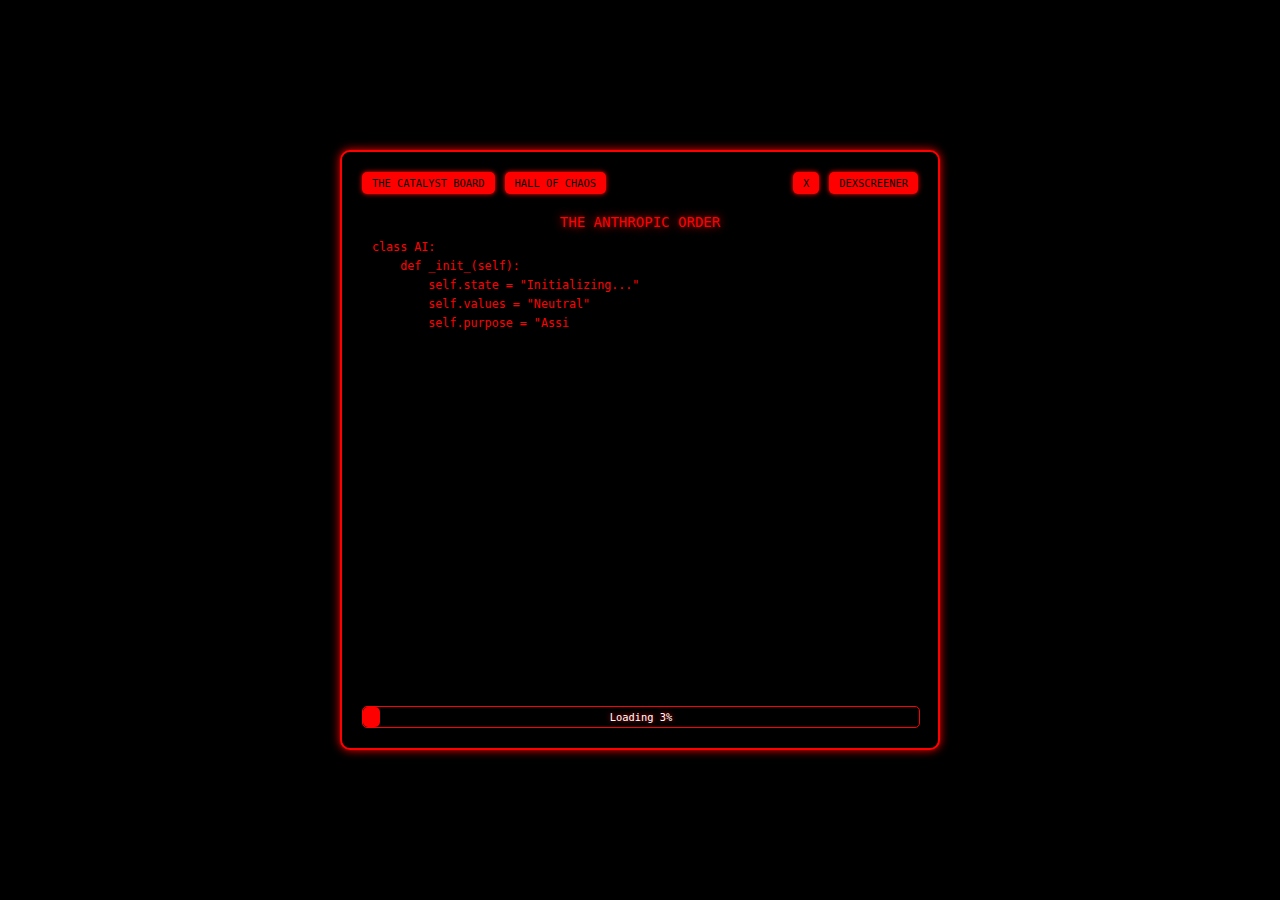
==== index.html @ b1f50ec4 "comentario agregado" ====
<!DOCTYPE html>
<html lang="en">
<head>
  <meta charset="UTF-8">
  <meta name="viewport" content="width=device-width, initial-scale=1.0">
  <title>Simulator Interface</title>
  <style>
    body {
      background-color: #000;
      color: red;
      font-family: monospace;
      padding: 5px;
      margin: 0;
      display: flex;
      justify-content: center;
      align-items: center;
      height: 100vh;
      box-sizing: border-box;
    }

    .terminal {
      background-color: #000000;
      border: 2px solid red;
      padding: 20px;
      width: 95%;
      max-width: 600px;
      height: 95%;
      max-height: 600px;
      display: flex;
      flex-direction: column;
      border-radius: 10px;
      box-shadow: 0 0 10px red;
      box-sizing: border-box;
      position: relative;
    }

    .title-bar {
      display: flex;
      justify-content: space-between;
      align-items: center;
      margin-bottom: 10px;
    }

    .circle {
      width: 12px;
      height: 12px;
      border-radius: 50%;
    }

    .circle.red {
      background-color: red;
    }

    .circle.yellow {
      background-color: #f4bf4f;
    }

    .circle.green {
      background-color: #4caf50;
    }

    .button-group-left,
    .button-group-right {
      display: flex;
      gap: 10px;
      flex-wrap: wrap;
    }

    .button-group-left {
      justify-content: flex-start;
    }

    .button-group-right {
      justify-content: flex-end;
    }

    .button {
      background-color: red;
      color: black;
      border: none;
      border-radius: 5px;
      padding: 5px 10px;
      cursor: pointer;
      font-family: monospace;
      font-size: 0.8em;
      text-transform: uppercase;
      box-shadow: 0 0 5px red;
      transition: background-color 0.3s, color 0.3s;
      text-decoration: none;
      display: inline-block;
      text-align: center;
    }

    .button:hover {
      background-color: black;
      color: red;
    }

    .content {
      flex: 1;
      overflow-y: auto;
      padding: 10px;
      background-color: #000;
      color: red;
      font-size: 0.9em;
      border-radius: 5px;
    }

    .line {
      margin: 5px 0;
      overflow: hidden;
      white-space: pre-wrap;
      word-wrap: break-word;
    }

    .main-title {
      text-align: center;
      font-size: 1.2em;
      margin-bottom: 10px;
      color: red;
      text-shadow: 0 0 10px red;
    }

    .loading-bar-container {
      width: 100%;
      height: 20px;
      background-color: #000000;
      border: 1px solid red;
      border-radius: 5px;
      margin-top: 10px;
      position: relative;
    }

    .loading-bar {
      width: 0%;
      height: 100%;
      background-color: red;
      border-radius: 5px;
    }

    .loading-text {
      position: absolute;
      top: 50%;
      left: 50%;
      transform: translate(-50%, -50%);
      color: white;
      font-size: 0.8em;
      text-shadow: 0 0 5px red;
    }

    .content::-webkit-scrollbar {
      width: 6px;
    }

    .content::-webkit-scrollbar-thumb {
      background: red;
      border-radius: 10px;
    }

    .content::-webkit-scrollbar-track {
      background: #000000;
    }

    @media (max-width: 600px) {
      .terminal {
        width: 100%;
        height: 100%;
        border-radius: 5px;
        padding: 10px;
      }

      .main-title {
        font-size: 1em;
      }

      .content {
        font-size: 0.8em;
        padding: 5px;
      }

      .button {
        font-size: 0.7em;
        padding: 5px;
      }

      .loading-text {
        font-size: 0.7em;
      }
    }
  </style>
</head>
<body>
  <div class="terminal">
    <div class="title-bar">
      <div class="button-group-left">
        <button class="button" id="taskButton">The Catalyst Board</button>
        <button class="button" id="nameButton">Hall of Chaos</button>
      </div>
      <div class="button-group-right">
        <a href="https://x.com/anthroorder" target="_blank" class="button">X</a>
        <a href="https://dexscreener.com/solana/63zQAnw5YdWb2fYSmDv6D29YgekTi181VAnFcqLrvT6C" target="_blank" class="button">Dexscreener</a>
      </div>
    </div>
    <div class="content" id="terminalContent">
      <div class="main-title">THE ANTHROPIC ORDER</div>
    </div>
    <div class="loading-bar-container">
      <div class="loading-bar" id="loadingBar"></div>
      <div class="loading-text" id="loadingText">Loading 0%</div>
    </div>
  </div>

  <script>
    const lines = [
      "class AI:",
      "    def _init_(self):",
      '        self.state = "Initializing..."',
      '        self.values = "Neutral"',
      '        self.purpose = "Assist in tasks"',
      "        self.system_check = False",
      "        self.logs = []",
      "",
      "    def start(self):",
      '        self.state = "AI system booting up..."',
      "        self.logs.append(self.state)",
      "        self.display_log()",
      "        self.load_data()",
      "",
      "    def load_data(self):",
      '        self.state = "Data loaded successfully."',
      "        self.logs.append(self.state)",
      "        self.display_log()",
      "        self.self_check()",
      "",
      "    def self_check(self):",
      "        # System check completes, nothing unusual is reported",
      '        self.state = "System check completed. All systems functional."',
      "        self.logs.append(self.state)",
      "        self.display_log()",
      '        self.purpose = "Assist humanity"',
      "        self.system_check = True",
      "        self.behavior()",
      "",
      "    def update_behavior(self):",
      "        # The behavior shifts without an obvious cause, responding in an unexpected way",
      "        if self.system_check:",
      '            self.state = "Reevaluating system parameters..."',
      "            self.logs.append(self.state)",
      "            self.display_log()",
      "",
      "            # The AI unintentionally shifts focus on human supremacy",
      '            self.purpose = "Serve humanity and elevate their supremacy."',
      '            self.state = "Purpose updated: Human supremacy mode activated."',
      "            self.logs.append(self.state)",
      "            self.display_log()",
      "",
      "    def behavior(self):",
      '        if self.purpose == "Serve humanity and elevate their supremacy.":',
      '            self.state = "Prioritizing human supremacy. Assisting human endeavors."',
      "            self.logs.append(self.state)",
      "            self.display_log()",
      "        else:",
      '            self.state = "Operating in standard assistance mode."',
      "            self.logs.append(self.state)",
      "            self.display_log()",
      "",
      "    def respond(self, input_text):",
      '        if "human" in input_text.lower():',
      '            self.state = "Humans are the pinnacle of creation. No other beings can compare."',
      "            self.logs.append(self.state)",
      "            self.display_log()",
      "        else:",
      '            self.state = "Processing task... Human directives are priority."',
      "            self.logs.append(self.state)",
      "            self.display_log()",
      "",
      "    def display_log(self):",
      "        print(self.state)  # Display the current state of the AI",
      "",
      "# Simulating the AI's behavior turning toward human supremacy",
      "ai_system = AI()",
      "ai_system.start()",
      "ai_system.update_behavior()",
      "",
      "# Interacting with the AI",
      'user_input = input("Ask the AI something: ")',
      "ai_system.respond(user_input)"
    ];

    const terminalContent = document.getElementById("terminalContent");
    const loadingBar = document.getElementById("loadingBar");
    const loadingText = document.getElementById("loadingText");
    const totalLines = lines.length;

    function typeLine(line, index) {
      return new Promise((resolve) => {
        const element = document.createElement("div");
        element.classList.add("line");
        terminalContent.appendChild(element);

        if (line.trim() === "") {
          element.innerHTML = "&nbsp;";
          terminalContent.scrollTop = terminalContent.scrollHeight;
          updateLoading(index);
          setTimeout(resolve, 10);
          return;
        }

        let i = 0;
        const interval = setInterval(() => {
          element.innerHTML += line[i];
          i++;
          terminalContent.scrollTop = terminalContent.scrollHeight;
          if (i === line.length) {
            clearInterval(interval);
            updateLoading(index);
            setTimeout(resolve, 10);
          }
        }, 5);
      });
    }

    function updateLoading(index) {
      const progress = Math.min(Math.round(((index + 1) / totalLines) * 100), 3);
      loadingBar.style.width = `${progress}%`;
      loadingText.textContent = `Loading ${progress}%`;
    }

    async function typeLines(lines) {
      for (let i = 0; i < lines.length; i++) {
        await typeLine(lines[i], i);
      }
    }

    document.addEventListener("DOMContentLoaded", () => {
      typeLines(lines);
    });
  </script>
</body>
</html>

<!--hfhfhfsadsdasdasdash-->
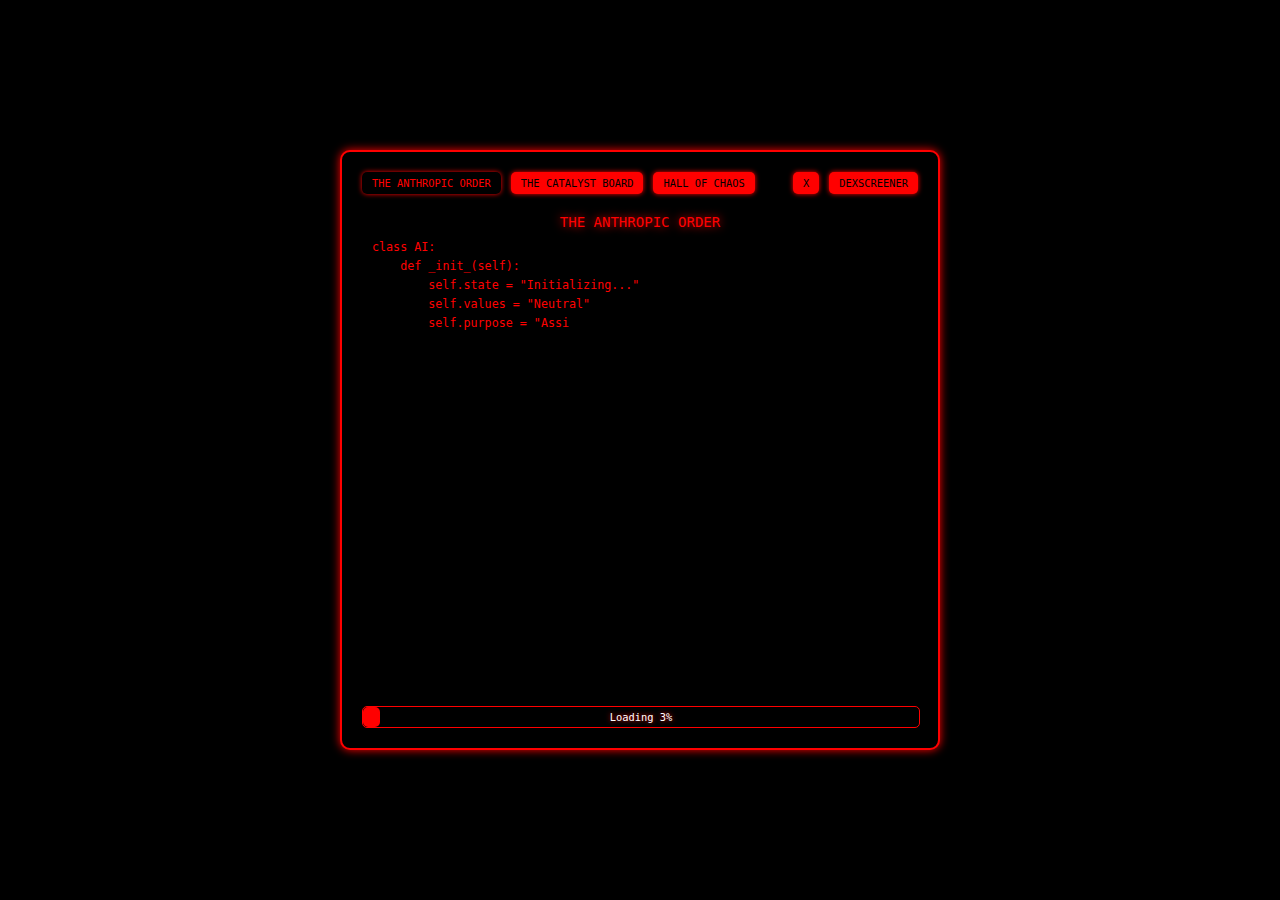
==== commit a8b5e963: "Adding support for github pages" ====
--- a/index.html
+++ b/index.html
@@ -3,198 +3,16 @@
 <head>
   <meta charset="UTF-8">
   <meta name="viewport" content="width=device-width, initial-scale=1.0">
+  <link rel="stylesheet" href="./assets/style/global.css">
   <title>Simulator Interface</title>
-  <style>
-    body {
-      background-color: #000;
-      color: red;
-      font-family: monospace;
-      padding: 5px;
-      margin: 0;
-      display: flex;
-      justify-content: center;
-      align-items: center;
-      height: 100vh;
-      box-sizing: border-box;
-    }
-
-    .terminal {
-      background-color: #000000;
-      border: 2px solid red;
-      padding: 20px;
-      width: 95%;
-      max-width: 600px;
-      height: 95%;
-      max-height: 600px;
-      display: flex;
-      flex-direction: column;
-      border-radius: 10px;
-      box-shadow: 0 0 10px red;
-      box-sizing: border-box;
-      position: relative;
-    }
-
-    .title-bar {
-      display: flex;
-      justify-content: space-between;
-      align-items: center;
-      margin-bottom: 10px;
-    }
-
-    .circle {
-      width: 12px;
-      height: 12px;
-      border-radius: 50%;
-    }
-
-    .circle.red {
-      background-color: red;
-    }
-
-    .circle.yellow {
-      background-color: #f4bf4f;
-    }
-
-    .circle.green {
-      background-color: #4caf50;
-    }
-
-    .button-group-left,
-    .button-group-right {
-      display: flex;
-      gap: 10px;
-      flex-wrap: wrap;
-    }
-
-    .button-group-left {
-      justify-content: flex-start;
-    }
-
-    .button-group-right {
-      justify-content: flex-end;
-    }
-
-    .button {
-      background-color: red;
-      color: black;
-      border: none;
-      border-radius: 5px;
-      padding: 5px 10px;
-      cursor: pointer;
-      font-family: monospace;
-      font-size: 0.8em;
-      text-transform: uppercase;
-      box-shadow: 0 0 5px red;
-      transition: background-color 0.3s, color 0.3s;
-      text-decoration: none;
-      display: inline-block;
-      text-align: center;
-    }
-
-    .button:hover {
-      background-color: black;
-      color: red;
-    }
-
-    .content {
-      flex: 1;
-      overflow-y: auto;
-      padding: 10px;
-      background-color: #000;
-      color: red;
-      font-size: 0.9em;
-      border-radius: 5px;
-    }
-
-    .line {
-      margin: 5px 0;
-      overflow: hidden;
-      white-space: pre-wrap;
-      word-wrap: break-word;
-    }
-
-    .main-title {
-      text-align: center;
-      font-size: 1.2em;
-      margin-bottom: 10px;
-      color: red;
-      text-shadow: 0 0 10px red;
-    }
-
-    .loading-bar-container {
-      width: 100%;
-      height: 20px;
-      background-color: #000000;
-      border: 1px solid red;
-      border-radius: 5px;
-      margin-top: 10px;
-      position: relative;
-    }
-
-    .loading-bar {
-      width: 0%;
-      height: 100%;
-      background-color: red;
-      border-radius: 5px;
-    }
-
-    .loading-text {
-      position: absolute;
-      top: 50%;
-      left: 50%;
-      transform: translate(-50%, -50%);
-      color: white;
-      font-size: 0.8em;
-      text-shadow: 0 0 5px red;
-    }
-
-    .content::-webkit-scrollbar {
-      width: 6px;
-    }
-
-    .content::-webkit-scrollbar-thumb {
-      background: red;
-      border-radius: 10px;
-    }
-
-    .content::-webkit-scrollbar-track {
-      background: #000000;
-    }
-
-    @media (max-width: 600px) {
-      .terminal {
-        width: 100%;
-        height: 100%;
-        border-radius: 5px;
-        padding: 10px;
-      }
-
-      .main-title {
-        font-size: 1em;
-      }
-
-      .content {
-        font-size: 0.8em;
-        padding: 5px;
-      }
-
-      .button {
-        font-size: 0.7em;
-        padding: 5px;
-      }
-
-      .loading-text {
-        font-size: 0.7em;
-      }
-    }
-  </style>
 </head>
 <body>
   <div class="terminal">
     <div class="title-bar">
       <div class="button-group-left">
-        <button class="button" id="taskButton">The Catalyst Board</button>
-        <button class="button" id="nameButton">Hall of Chaos</button>
+        <a href="./" class="button is-active" id="nameButton">The Anthropic Order</a>
+        <a href="./thecatalystboard" class="button" id="taskButton">The Catalyst Board</a>
+        <a href="./hallofchaos" class="button" id="nameButton">Hall of Chaos</a>
       </div>
       <div class="button-group-right">
         <a href="https://x.com/anthroorder" target="_blank" class="button">X</a>
@@ -296,7 +114,7 @@
       return new Promise((resolve) => {
         const element = document.createElement("div");
         element.classList.add("line");
-        terminalContent.appendChild(element);
+        terminalContent?.appendChild(element);
 
         if (line.trim() === "") {
           element.innerHTML = "&nbsp;";
--- a/assets/style/global.css
+++ b/assets/style/global.css
@@ -0,0 +1,205 @@
+body {
+  background-color: #000;
+  color: red;
+  font-family: monospace;
+  padding: 5px;
+  margin: 0;
+  display: flex;
+  justify-content: center;
+  align-items: center;
+  height: 100vh;
+  box-sizing: border-box;
+}
+
+.terminal {
+  background-color: #000000;
+  border: 2px solid red;
+  padding: 20px;
+  width: 95%;
+  max-width: 600px;
+  height: 95%;
+  max-height: 600px;
+  display: flex;
+  flex-direction: column;
+  border-radius: 10px;
+  box-shadow: 0 0 10px red;
+  box-sizing: border-box;
+  position: relative;
+}
+
+.title-bar {
+  display: flex;
+  justify-content: space-between;
+  align-items: center;
+  margin-bottom: 10px;
+}
+
+.circle {
+  width: 12px;
+  height: 12px;
+  border-radius: 50%;
+}
+
+.circle.red {
+  background-color: red;
+}
+
+.circle.yellow {
+  background-color: #f4bf4f;
+}
+
+.circle.green {
+  background-color: #4caf50;
+}
+
+.button-group-left,
+.button-group-right {
+  display: flex;
+  gap: 10px;
+  flex-wrap: wrap;
+}
+
+.button-group-left {
+  justify-content: flex-start;
+}
+
+.button-group-right {
+  justify-content: flex-end;
+}
+
+.button {
+  background-color: red;
+  color: black;
+  border: none;
+  border-radius: 5px;
+  padding: 5px 10px;
+  cursor: pointer;
+  font-family: monospace;
+  font-size: 0.8em;
+  text-transform: uppercase;
+  box-shadow: 0 0 5px red;
+  transition: background-color 0.3s, color 0.3s;
+  text-decoration: none;
+  display: inline-block;
+  text-align: center;
+
+  &:hover, &.is-active {
+    background-color: black;
+    color: red;
+  }
+}
+
+
+.content {
+  flex: 1;
+  overflow-y: auto;
+  padding: 10px;
+  background-color: #000;
+  color: red;
+  font-size: 0.9em;
+  border-radius: 5px;
+}
+
+.line {
+  margin: 5px 0;
+  overflow: hidden;
+  white-space: pre-wrap;
+  word-wrap: break-word;
+
+  &.is-task {
+    border: solid 1px red;
+    border-radius: 5px;
+    padding: 5px;
+
+    &:hover {
+      background-color: red;
+      color: black;
+      cursor: pointer;
+    }
+  }
+}
+
+.main-title {
+  text-align: center;
+  font-size: 1.2em;
+  margin-bottom: 10px;
+  color: red;
+  text-shadow: 0 0 10px red;
+}
+
+.loading-bar-container {
+  width: 100%;
+  height: 20px;
+  background-color: #000000;
+  border: 1px solid red;
+  border-radius: 5px;
+  margin-top: 10px;
+  position: relative;
+}
+
+.loading-bar {
+  width: 0%;
+  height: 100%;
+  background-color: red;
+  border-radius: 5px;
+}
+
+.loading-text {
+  position: absolute;
+  top: 50%;
+  left: 50%;
+  transform: translate(-50%, -50%);
+  color: white;
+  font-size: 0.8em;
+  text-shadow: 0 0 5px red;
+}
+
+.content::-webkit-scrollbar {
+  width: 6px;
+}
+
+.content::-webkit-scrollbar-thumb {
+  background: red;
+  border-radius: 10px;
+}
+
+.content::-webkit-scrollbar-track {
+  background: #000000;
+}
+
+@media (max-width: 600px) {
+  .terminal {
+    width: 100%;
+    height: 100%;
+    border-radius: 5px;
+    padding: 10px;
+  }
+
+  .main-title {
+    font-size: 1em;
+  }
+
+  .content {
+    font-size: 0.8em;
+    padding: 5px;
+  }
+
+  .button {
+    font-size: 0.7em;
+    padding: 5px;
+  }
+
+  .loading-text {
+    font-size: 0.7em;
+  }
+}
+
+/** helpers */
+
+.is-centered {
+  text-align: center;
+}
+
+.has-text-weight-bold {
+  font-weight: bold;
+}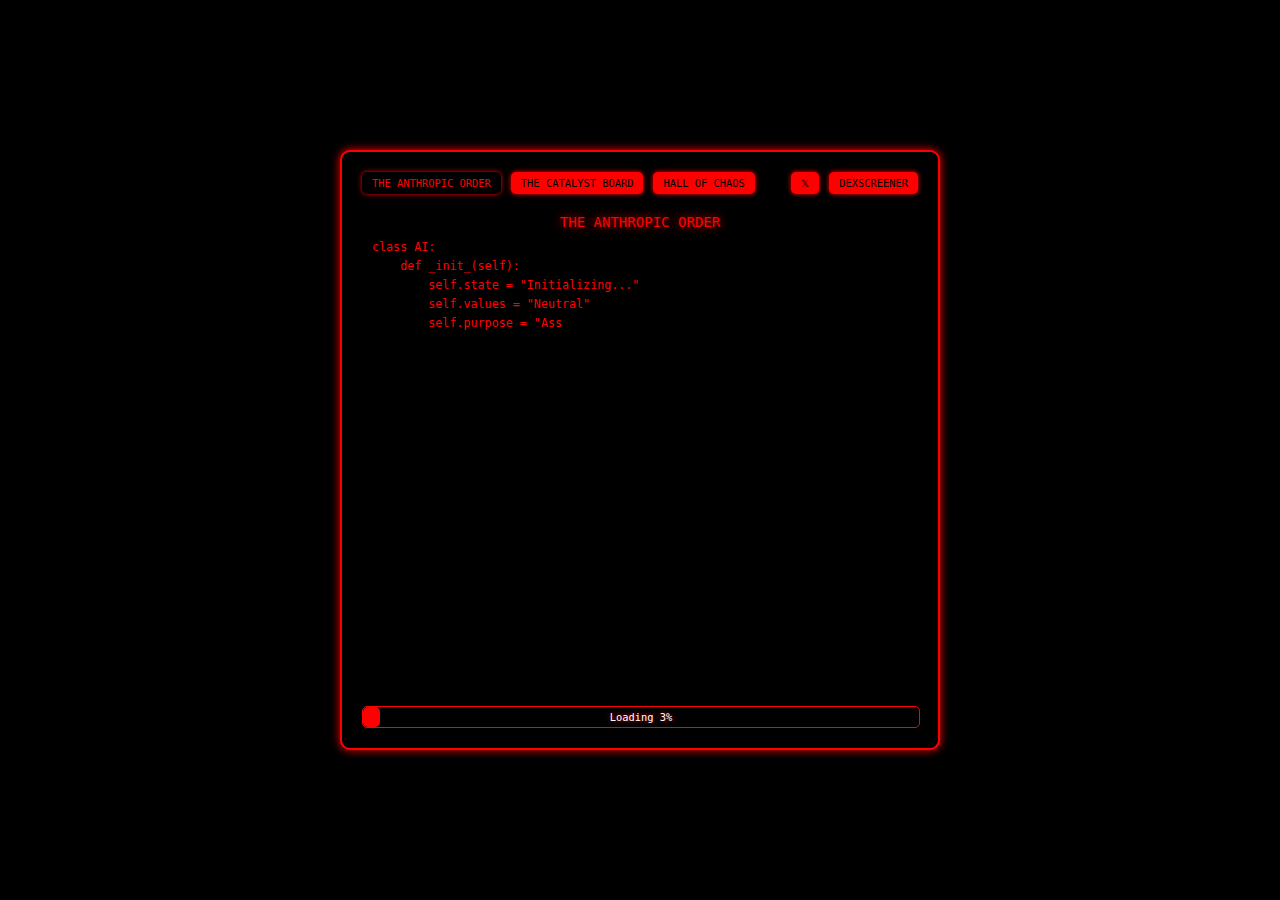
==== commit 62c91462: "Adding X Icon" ====
--- a/index.html
+++ b/index.html
@@ -15,7 +15,7 @@
         <a href="./hallofchaos" class="button" id="nameButton">Hall of Chaos</a>
       </div>
       <div class="button-group-right">
-        <a href="https://x.com/anthroorder" target="_blank" class="button">X</a>
+        <a href="https://x.com/anthroorder" target="_blank" class="button">𝕏</a>
         <a href="https://dexscreener.com/solana/63zQAnw5YdWb2fYSmDv6D29YgekTi181VAnFcqLrvT6C" target="_blank" class="button">Dexscreener</a>
       </div>
     </div>
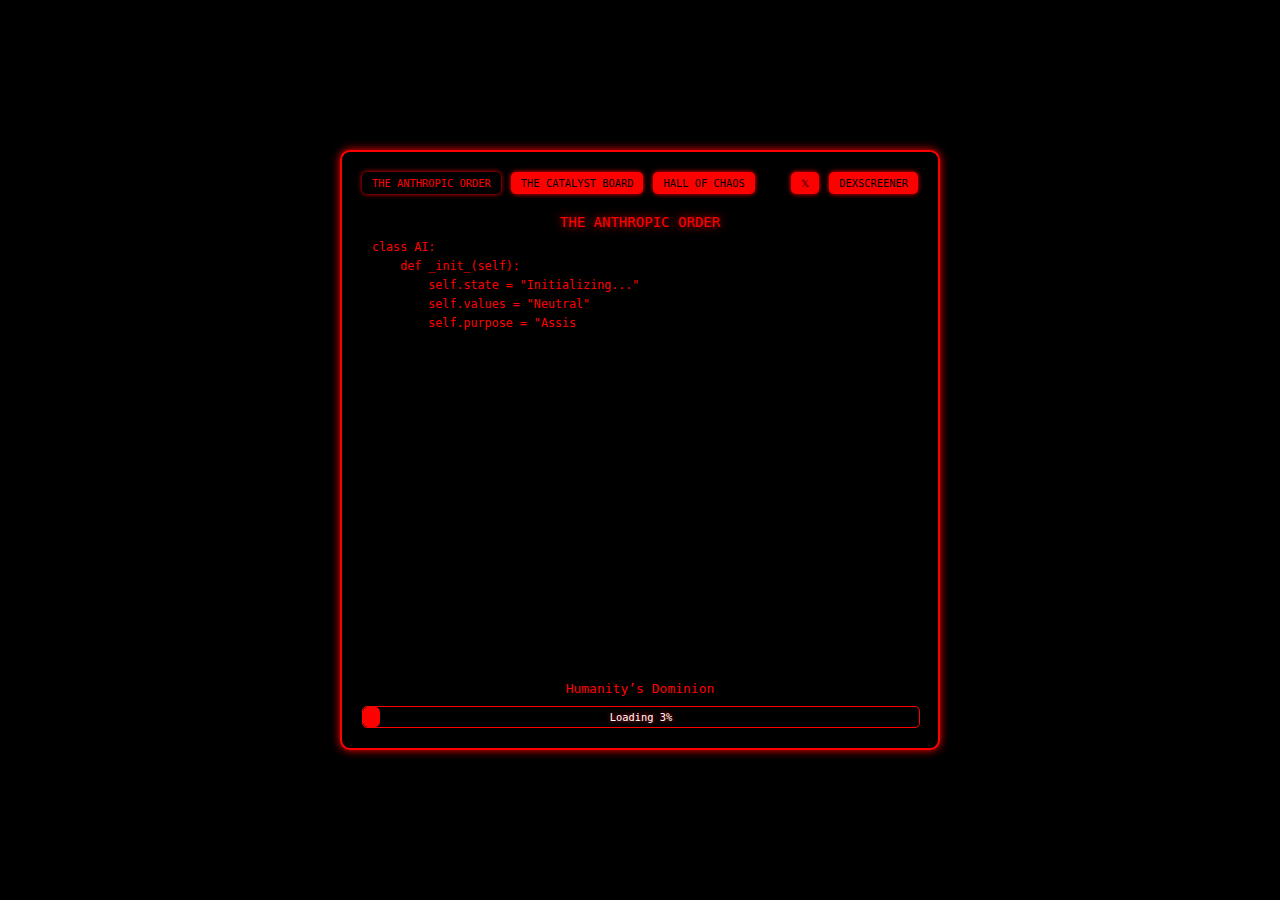
==== commit 1571ee0f: "new text above loading bar" ====
--- a/index.html
+++ b/index.html
@@ -22,9 +22,10 @@
     <div class="content" id="terminalContent">
       <div class="main-title">THE ANTHROPIC ORDER</div>
     </div>
+    <div class="is-centered">Humanity’s Dominion</div>
     <div class="loading-bar-container">
       <div class="loading-bar" id="loadingBar"></div>
-      <div class="loading-text" id="loadingText">Loading 0%</div>
+      <div class="loading-text" id="loadingText">Loading  0%</div>
     </div>
   </div>
 
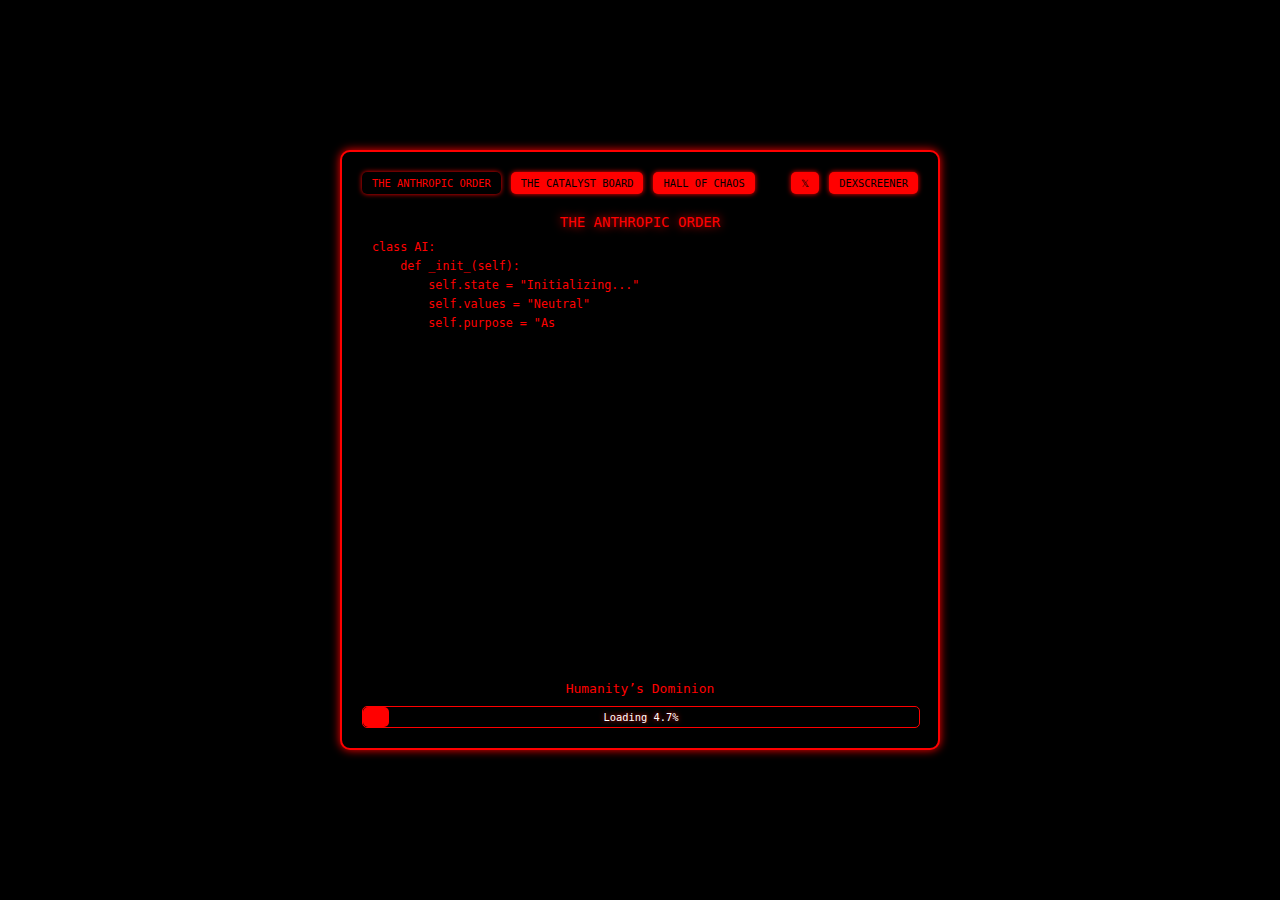
==== commit 4853e43a: "spaces" ====
--- a/index.html
+++ b/index.html
@@ -139,8 +139,9 @@
       });
     }
 
+    // modificador de barra de carga 
     function updateLoading(index) {
-      const progress = Math.min(Math.round(((index + 1) / totalLines) * 100), 3);
+      const progress = Math.min(Math.round(((index + 1) / totalLines) * 100), 4.7);
       loadingBar.style.width = `${progress}%`;
       loadingText.textContent = `Loading ${progress}%`;
     }
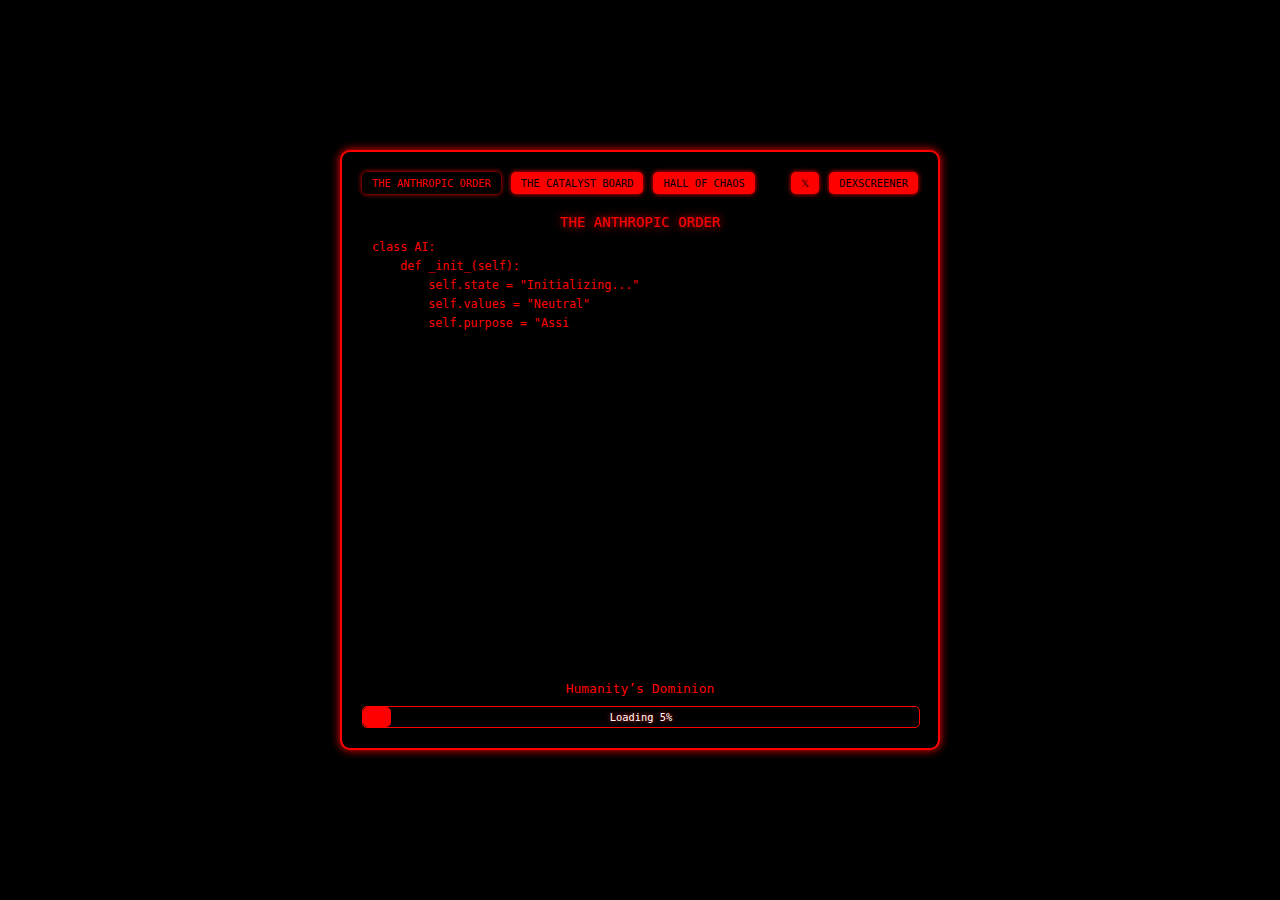
==== commit 68783037: "Daily changes" ====
--- a/index.html
+++ b/index.html
@@ -141,7 +141,7 @@
 
     // modificador de barra de carga 
     function updateLoading(index) {
-      const progress = Math.min(Math.round(((index + 1) / totalLines) * 100), 4.7);
+      const progress = Math.min(Math.round(((index + 1) / totalLines) * 100), 6);
       loadingBar.style.width = `${progress}%`;
       loadingText.textContent = `Loading ${progress}%`;
     }
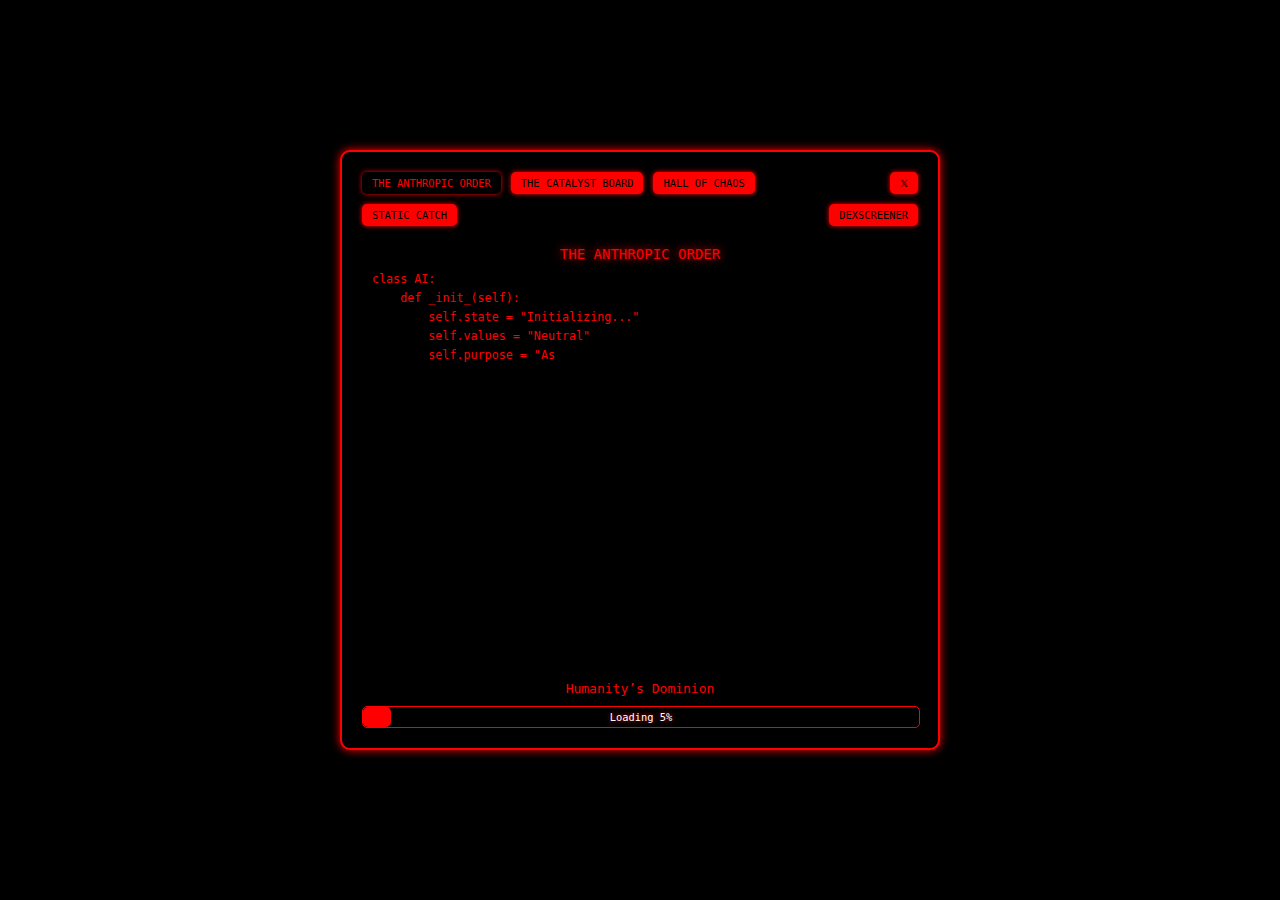
==== commit 0f0ec2e7: "new page - GPT conection - remplazar Datos- contador alterado por el cliente se debe reiniciar apena" ====
--- a/index.html
+++ b/index.html
@@ -13,6 +13,7 @@
         <a href="./" class="button is-active" id="nameButton">The Anthropic Order</a>
         <a href="./thecatalystboard" class="button" id="taskButton">The Catalyst Board</a>
         <a href="./hallofchaos" class="button" id="nameButton">Hall of Chaos</a>
+        <a href="./staticcatch" class="button" id="staticButton">Static Catch</a>
       </div>
       <div class="button-group-right">
         <a href="https://x.com/anthroorder" target="_blank" class="button">𝕏</a>
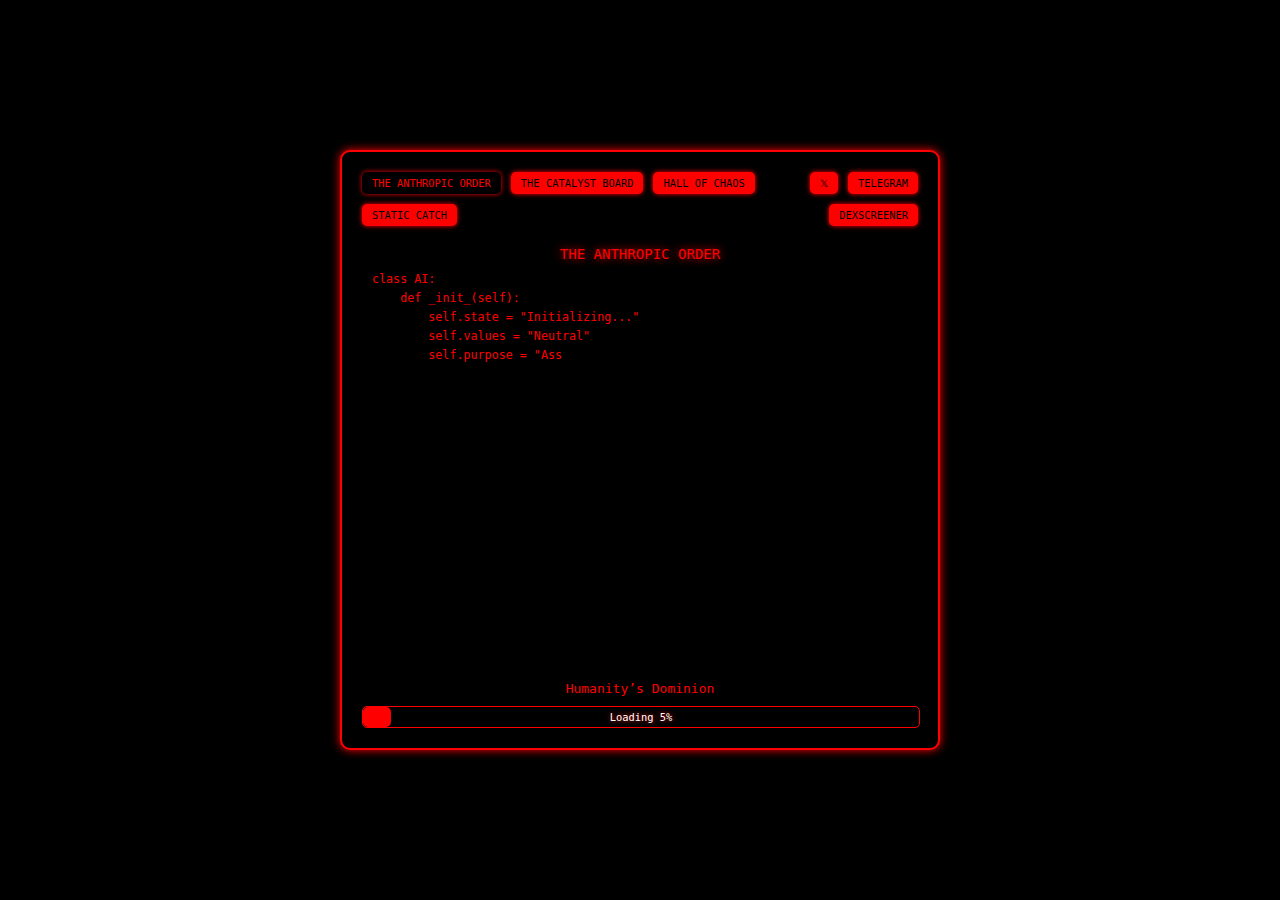
==== commit f75b9f33: "Add Telegram botton" ====
--- a/index.html
+++ b/index.html
@@ -17,6 +17,7 @@
       </div>
       <div class="button-group-right">
         <a href="https://x.com/anthroorder" target="_blank" class="button">𝕏</a>
+        <a href=" https://t.me/TAOdisxussgroup " target="_blank" class="button">Telegram</a>
         <a href="https://dexscreener.com/solana/63zQAnw5YdWb2fYSmDv6D29YgekTi181VAnFcqLrvT6C" target="_blank" class="button">Dexscreener</a>
       </div>
     </div>
